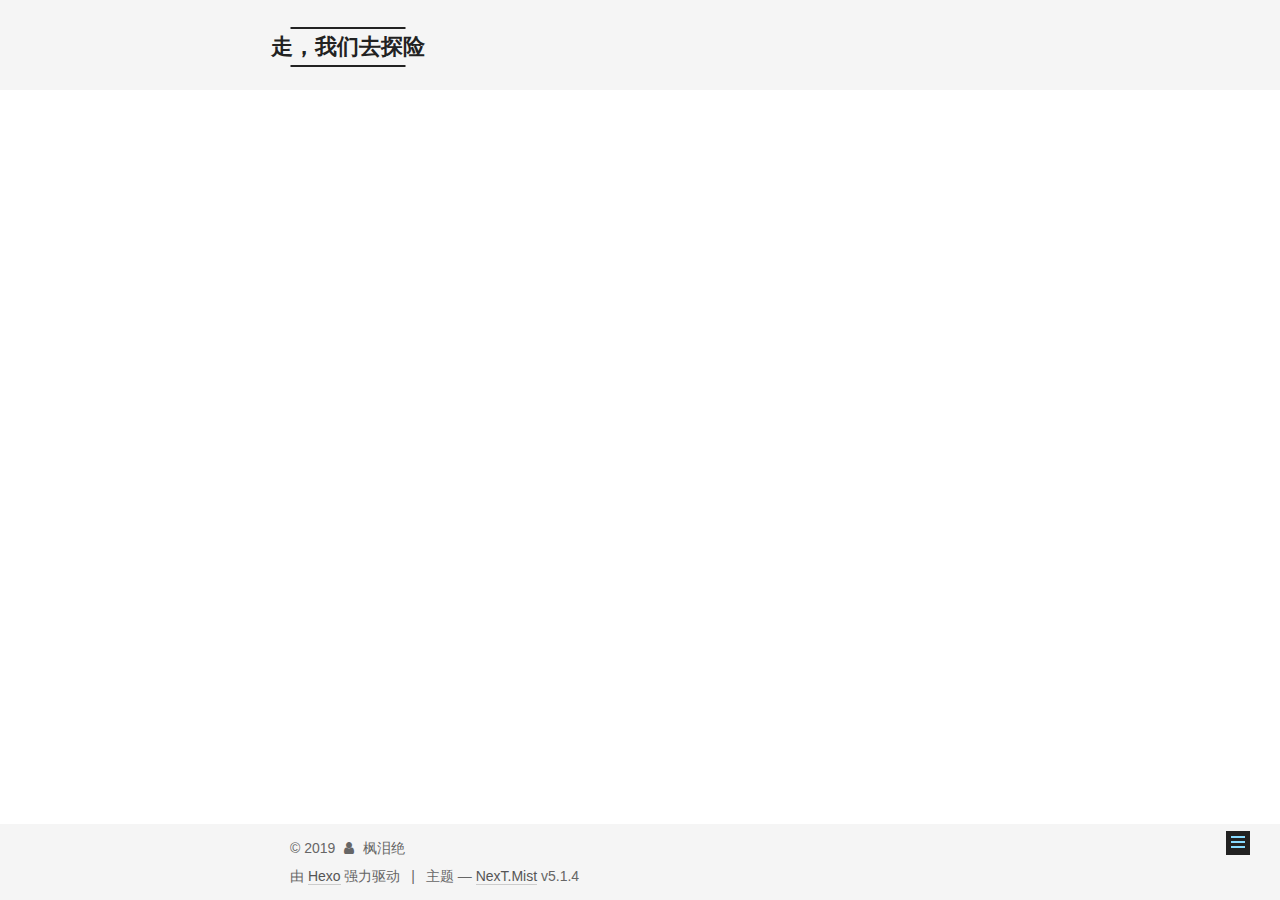
==== about/index.html @ 657154da "Site updated: 2019-05-28 10:00:34" ====
<!DOCTYPE html>



  


<html class="theme-next mist use-motion" lang="zh-Hans">
<head><meta name="generator" content="Hexo 3.8.0">
  <meta charset="UTF-8">
<meta http-equiv="X-UA-Compatible" content="IE=edge">
<meta name="viewport" content="width=device-width, initial-scale=1, maximum-scale=1">
<meta name="theme-color" content="#222">









<meta http-equiv="Cache-Control" content="no-transform">
<meta http-equiv="Cache-Control" content="no-siteapp">
















  
  
  <link href="/lib/fancybox/source/jquery.fancybox.css?v=2.1.5" rel="stylesheet" type="text/css">







<link href="/lib/font-awesome/css/font-awesome.min.css?v=4.6.2" rel="stylesheet" type="text/css">

<link href="/css/main.css?v=5.1.4" rel="stylesheet" type="text/css">


  <link rel="apple-touch-icon" sizes="180x180" href="/images/apple-touch-icon-next.png?v=5.1.4">


  <link rel="icon" type="image/png" sizes="32x32" href="/images/favicon-32x32-next.png?v=5.1.4">


  <link rel="icon" type="image/png" sizes="16x16" href="/images/favicon-16x16-next.png?v=5.1.4">


  <link rel="mask-icon" href="/images/logo.svg?v=5.1.4" color="#222">





  <meta name="keywords" content="Hexo, NexT">










<meta property="og:type" content="website">
<meta property="og:title" content="about">
<meta property="og:url" content="http://www.yuanzishuai.cn/about/index.html">
<meta property="og:site_name" content="走，我们去探险">
<meta property="og:locale" content="zh-Hans">
<meta property="og:updated_time" content="2019-05-28T01:59:11.897Z">
<meta name="twitter:card" content="summary">
<meta name="twitter:title" content="about">



<script type="text/javascript" id="hexo.configurations">
  var NexT = window.NexT || {};
  var CONFIG = {
    root: '/',
    scheme: 'Mist',
    version: '5.1.4',
    sidebar: {"position":"left","display":"post","offset":12,"b2t":false,"scrollpercent":false,"onmobile":false},
    fancybox: true,
    tabs: true,
    motion: {"enable":true,"async":false,"transition":{"post_block":"fadeIn","post_header":"slideDownIn","post_body":"slideDownIn","coll_header":"slideLeftIn","sidebar":"slideUpIn"}},
    duoshuo: {
      userId: '0',
      author: '博主'
    },
    algolia: {
      applicationID: '',
      apiKey: '',
      indexName: '',
      hits: {"per_page":10},
      labels: {"input_placeholder":"Search for Posts","hits_empty":"We didn't find any results for the search: ${query}","hits_stats":"${hits} results found in ${time} ms"}
    }
  };
</script>



  <link rel="canonical" href="http://www.yuanzishuai.cn/about/">





  <title>about | 走，我们去探险</title>
  








</head>

<body itemscope itemtype="http://schema.org/WebPage" lang="zh-Hans">

  
  
    
  

  <div class="container sidebar-position-left page-post-detail">
    <div class="headband"></div>

    <header id="header" class="header" itemscope itemtype="http://schema.org/WPHeader">
      <div class="header-inner"><div class="site-brand-wrapper">
  <div class="site-meta ">
    

    <div class="custom-logo-site-title">
      <a href="/" class="brand" rel="start">
        <span class="logo-line-before"><i></i></span>
        <span class="site-title">走，我们去探险</span>
        <span class="logo-line-after"><i></i></span>
      </a>
    </div>
      
        <p class="site-subtitle">宁教我信徒枉然，不叫银光惹尘埃。</p>
      
  </div>

  <div class="site-nav-toggle">
    <button>
      <span class="btn-bar"></span>
      <span class="btn-bar"></span>
      <span class="btn-bar"></span>
    </button>
  </div>
</div>

<nav class="site-nav">
  

  
    <ul id="menu" class="menu">
      
        
        <li class="menu-item menu-item-home">
          <a href="/" rel="section">
            
              <i class="menu-item-icon fa fa-fw fa-home"></i> <br>
            
            首页
          </a>
        </li>
      
        
        <li class="menu-item menu-item-about">
          <a href="/about/" rel="section">
            
              <i class="menu-item-icon fa fa-fw fa-user"></i> <br>
            
            关于
          </a>
        </li>
      
        
        <li class="menu-item menu-item-tags">
          <a href="/tags/" rel="section">
            
              <i class="menu-item-icon fa fa-fw fa-tags"></i> <br>
            
            标签
          </a>
        </li>
      
        
        <li class="menu-item menu-item-categories">
          <a href="/categories/" rel="section">
            
              <i class="menu-item-icon fa fa-fw fa-th"></i> <br>
            
            分类
          </a>
        </li>
      
        
        <li class="menu-item menu-item-archives">
          <a href="/archives/" rel="section">
            
              <i class="menu-item-icon fa fa-fw fa-archive"></i> <br>
            
            归档
          </a>
        </li>
      

      
    </ul>
  

  
</nav>



 </div>
    </header>

    <main id="main" class="main">
      <div class="main-inner">
        <div class="content-wrap">
          <div id="content" class="content">
            

  <div id="posts" class="posts-expand">
    
    
    
    <div class="post-block page">
      <header class="post-header">

	<h1 class="post-title" itemprop="name headline">about</h1>



</header>

      
      
      
      <div class="post-body">
        
        
          
        
      </div>
      
      
      
    </div>
    
    
    
  </div>


          </div>
          


          

  



        </div>
        
          
  
  <div class="sidebar-toggle">
    <div class="sidebar-toggle-line-wrap">
      <span class="sidebar-toggle-line sidebar-toggle-line-first"></span>
      <span class="sidebar-toggle-line sidebar-toggle-line-middle"></span>
      <span class="sidebar-toggle-line sidebar-toggle-line-last"></span>
    </div>
  </div>

  <aside id="sidebar" class="sidebar">
    
    <div class="sidebar-inner">

      

      

      <section class="site-overview-wrap sidebar-panel sidebar-panel-active">
        <div class="site-overview">
          <div class="site-author motion-element" itemprop="author" itemscope itemtype="http://schema.org/Person">
            
              <img class="site-author-image" itemprop="image" src="/images/avatar.gif" alt="枫泪绝">
            
              <p class="site-author-name" itemprop="name">枫泪绝</p>
              <p class="site-description motion-element" itemprop="description"></p>
          </div>

          <nav class="site-state motion-element">

            
              <div class="site-state-item site-state-posts">
              
                <a href="/archives/">
              
                  <span class="site-state-item-count">1</span>
                  <span class="site-state-item-name">日志</span>
                </a>
              </div>
            

            

            

          </nav>

          

          

          
          

          
          

          

        </div>
      </section>

      

      

    </div>
  </aside>


        
      </div>
    </main>

    <footer id="footer" class="footer">
      <div class="footer-inner">
        <div class="copyright">&copy; <span itemprop="copyrightYear">2019</span>
  <span class="with-love">
    <i class="fa fa-user"></i>
  </span>
  <span class="author" itemprop="copyrightHolder">枫泪绝</span>

  
</div>


  <div class="powered-by">由 <a class="theme-link" target="_blank" href="https://hexo.io">Hexo</a> 强力驱动</div>



  <span class="post-meta-divider">|</span>



  <div class="theme-info">主题 &mdash; <a class="theme-link" target="_blank" href="https://github.com/iissnan/hexo-theme-next">NexT.Mist</a> v5.1.4</div>




        







        
      </div>
    </footer>

    
      <div class="back-to-top">
        <i class="fa fa-arrow-up"></i>
        
      </div>
    

    

  </div>

  

<script type="text/javascript">
  if (Object.prototype.toString.call(window.Promise) !== '[object Function]') {
    window.Promise = null;
  }
</script>









  












  
  
    <script type="text/javascript" src="/lib/jquery/index.js?v=2.1.3"></script>
  

  
  
    <script type="text/javascript" src="/lib/fastclick/lib/fastclick.min.js?v=1.0.6"></script>
  

  
  
    <script type="text/javascript" src="/lib/jquery_lazyload/jquery.lazyload.js?v=1.9.7"></script>
  

  
  
    <script type="text/javascript" src="/lib/velocity/velocity.min.js?v=1.2.1"></script>
  

  
  
    <script type="text/javascript" src="/lib/velocity/velocity.ui.min.js?v=1.2.1"></script>
  

  
  
    <script type="text/javascript" src="/lib/fancybox/source/jquery.fancybox.pack.js?v=2.1.5"></script>
  


  


  <script type="text/javascript" src="/js/src/utils.js?v=5.1.4"></script>

  <script type="text/javascript" src="/js/src/motion.js?v=5.1.4"></script>



  
  

  
  <script type="text/javascript" src="/js/src/scrollspy.js?v=5.1.4"></script>
<script type="text/javascript" src="/js/src/post-details.js?v=5.1.4"></script>



  


  <script type="text/javascript" src="/js/src/bootstrap.js?v=5.1.4"></script>



  


  




	





  





  












  





  

  

  

  
  

  

  

  

</body>
</html>
---- css/main.css ----
/* normalize.css v3.0.2 | MIT License | git.io/normalize */
html {
  font-family: sans-serif; /* 1 */
  -ms-text-size-adjust: 100%; /* 2 */
  -webkit-text-size-adjust: 100%; /* 2 */
}
body {
  margin: 0;
}
article,
aside,
details,
figcaption,
figure,
footer,
header,
hgroup,
main,
menu,
nav,
section,
summary {
  display: block;
}
audio,
canvas,
progress,
video {
  display: inline-block; /* 1 */
  vertical-align: baseline; /* 2 */
}
audio:not([controls]) {
  display: none;
  height: 0;
}
[hidden],
template {
  display: none;
}
a {
  background-color: transparent;
}
a:active,
a:hover {
  outline: 0;
}
abbr[title] {
  border-bottom: 1px dotted;
}
b,
strong {
  font-weight: bold;
}
dfn {
  font-style: italic;
}
h1 {
  font-size: 2em;
  margin: 0.67em 0;
}
mark {
  background: #ff0;
  color: #000;
}
small {
  font-size: 80%;
}
sub,
sup {
  font-size: 75%;
  line-height: 0;
  position: relative;
  vertical-align: baseline;
}
sup {
  top: -0.5em;
}
sub {
  bottom: -0.25em;
}
img {
  border: 0;
}
svg:not(:root) {
  overflow: hidden;
}
figure {
  margin: 1em 40px;
}
hr {
  -moz-box-sizing: content-box;
  box-sizing: content-box;
  height: 0;
}
pre {
  overflow: auto;
}
code,
kbd,
pre,
samp {
  font-family: monospace, monospace;
  font-size: 1em;
}
button,
input,
optgroup,
select,
textarea {
  color: inherit; /* 1 */
  font: inherit; /* 2 */
  margin: 0; /* 3 */
}
button {
  overflow: visible;
}
button,
select {
  text-transform: none;
}
button,
html input[type="button"],
input[type="reset"],
input[type="submit"] {
  -webkit-appearance: button; /* 2 */
  cursor: pointer; /* 3 */
}
button[disabled],
html input[disabled] {
  cursor: default;
}
button::-moz-focus-inner,
input::-moz-focus-inner {
  border: 0;
  padding: 0;
}
input {
  line-height: normal;
}
input[type="checkbox"],
input[type="radio"] {
  box-sizing: border-box; /* 1 */
  padding: 0; /* 2 */
}
input[type="number"]::-webkit-inner-spin-button,
input[type="number"]::-webkit-outer-spin-button {
  height: auto;
}
input[type="search"] {
  -webkit-appearance: textfield; /* 1 */
  -moz-box-sizing: content-box;
  -webkit-box-sizing: content-box; /* 2 */
  box-sizing: content-box;
}
input[type="search"]::-webkit-search-cancel-button,
input[type="search"]::-webkit-search-decoration {
  -webkit-appearance: none;
}
fieldset {
  border: 1px solid #c0c0c0;
  margin: 0 2px;
  padding: 0.35em 0.625em 0.75em;
}
legend {
  border: 0; /* 1 */
  padding: 0; /* 2 */
}
textarea {
  overflow: auto;
}
optgroup {
  font-weight: bold;
}
table {
  border-collapse: collapse;
  border-spacing: 0;
}
td,
th {
  padding: 0;
}
::selection {
  background: #262a30;
  color: #fff;
}
body {
  position: relative;
  font-family: 'Lato', "PingFang SC", "Microsoft YaHei", sans-serif;
  font-size: 14px;
  line-height: 2;
  color: #555;
  background: #fff;
}
@media (max-width: 767px) {
  body {
    padding-right: 0 !important;
  }
}
@media (min-width: 768px) and (max-width: 991px) {
  body {
    padding-right: 0 !important;
  }
}
@media (min-width: 1600px) {
  body {
    font-size: 16px;
  }
}
h1,
h2,
h3,
h4,
h5,
h6 {
  margin: 0;
  padding: 0;
  font-weight: bold;
  line-height: 1.5;
  font-family: 'Lato', "PingFang SC", "Microsoft YaHei", sans-serif;
}
h2,
h3,
h4,
h5,
h6 {
  margin: 20px 0 15px;
}
h1 {
  font-size: 24px;
}
@media (max-width: 767px) {
  h1 {
    font-size: 20px;
  }
}
h2 {
  font-size: 22px;
}
@media (max-width: 767px) {
  h2 {
    font-size: 18px;
  }
}
h3 {
  font-size: 20px;
}
@media (max-width: 767px) {
  h3 {
    font-size: 16px;
  }
}
h4 {
  font-size: 18px;
}
@media (max-width: 767px) {
  h4 {
    font-size: 14px;
  }
}
h5 {
  font-size: 16px;
}
@media (max-width: 767px) {
  h5 {
    font-size: 12px;
  }
}
h6 {
  font-size: 14px;
}
@media (max-width: 767px) {
  h6 {
    font-size: 10px;
  }
}
p {
  margin: 0 0 20px 0;
}
a {
  color: #555;
  text-decoration: none;
  outline: none;
  border-bottom: 1px solid #999;
  word-wrap: break-word;
}
a:hover {
  color: #222;
  border-bottom-color: #222;
}
blockquote {
  margin: 0;
  padding: 0;
}
img {
  display: block;
  margin: auto;
  max-width: 100%;
  height: auto;
}
hr {
  margin: 40px 0;
  height: 3px;
  border: none;
  background-color: #ddd;
  background-image: repeating-linear-gradient(-45deg, #fff, #fff 4px, transparent 4px, transparent 8px);
}
blockquote {
  padding: 0 15px;
  color: #666;
  border-left: 4px solid #ddd;
}
blockquote cite::before {
  content: "-";
  padding: 0 5px;
}
dt {
  font-weight: 700;
}
dd {
  margin: 0;
  padding: 0;
}
kbd {
  border: 1px solid #ccc;
  border-radius: 0.2em;
  box-shadow: 0.1em 0.1em 0.2em rgba(0,0,0,0.1);
  background-color: #f9f9f9;
  font-family: inherit;
  background-image: -webkit-linear-gradient(top, #eee, #fff, #eee);
  padding: 0.1em 0.3em;
  white-space: nowrap;
}
.text-left {
  text-align: left;
}
.text-center {
  text-align: center;
}
.text-right {
  text-align: right;
}
.text-justify {
  text-align: justify;
}
.text-nowrap {
  white-space: nowrap;
}
.text-lowercase {
  text-transform: lowercase;
}
.text-uppercase {
  text-transform: uppercase;
}
.text-capitalize {
  text-transform: capitalize;
}
.center-block {
  display: block;
  margin-left: auto;
  margin-right: auto;
}
.clearfix:before,
.clearfix:after {
  content: " ";
  display: table;
}
.clearfix:after {
  clear: both;
}
.pullquote {
  width: 45%;
}
.pullquote.left {
  float: left;
  margin-left: 5px;
  margin-right: 10px;
}
.pullquote.right {
  float: right;
  margin-left: 10px;
  margin-right: 5px;
}
.affix.affix.affix {
  position: fixed;
}
.translation {
  margin-top: -20px;
  font-size: 14px;
  color: #999;
}
.scrollbar-measure {
  width: 100px;
  height: 100px;
  overflow: scroll;
  position: absolute;
  top: -9999px;
}
.use-motion .motion-element {
  opacity: 0;
}
table {
  margin: 20px 0;
  width: 100%;
  border-collapse: collapse;
  border-spacing: 0;
  border: 1px solid #ddd;
  font-size: 14px;
  table-layout: fixed;
  word-wrap: break-all;
}
table>tbody>tr:nth-of-type(odd) {
  background-color: #f9f9f9;
}
table>tbody>tr:hover {
  background-color: #f5f5f5;
}
caption,
th,
td {
  padding: 8px;
  text-align: left;
  vertical-align: middle;
  font-weight: normal;
}
th,
td {
  border-bottom: 3px solid #ddd;
  border-right: 1px solid #eee;
}
th {
  padding-bottom: 10px;
  font-weight: 700;
}
td {
  border-bottom-width: 1px;
}
html,
body {
  height: 100%;
}
.container {
  position: relative;
  min-height: 100%;
}
.header-inner {
  margin: 0 auto;
  padding: 100px 0 70px;
  width: 700px;
}
@media (min-width: 1600px) {
  .container .header-inner {
    width: 900px;
  }
}
.main {
  padding-bottom: 150px;
}
.main-inner {
  margin: 0 auto;
  width: 700px;
}
@media (min-width: 1600px) {
  .container .main-inner {
    width: 900px;
  }
}
.footer {
  position: absolute;
  left: 0;
  bottom: 0;
  width: 100%;
  min-height: 50px;
}
.footer-inner {
  box-sizing: border-box;
  margin: 20px auto;
  width: 700px;
}
@media (min-width: 1600px) {
  .container .footer-inner {
    width: 900px;
  }
}
pre,
.highlight {
  overflow: auto;
  margin: 20px 0;
  padding: 0;
  font-size: 13px;
  color: #4d4d4c;
  background: #f7f7f7;
  line-height: 1.6;
}
pre,
code {
  font-family: consolas, Menlo, "PingFang SC", "Microsoft YaHei", monospace;
}
code {
  padding: 2px 4px;
  word-wrap: break-word;
  color: #555;
  background: #eee;
  border-radius: 3px;
  font-size: 13px;
}
pre {
  padding: 10px;
}
pre code {
  padding: 0;
  color: #4d4d4c;
  background: none;
  text-shadow: none;
}
.highlight {
  border-radius: 1px;
}
.highlight pre {
  border: none;
  margin: 0;
  padding: 10px 0;
}
.highlight table {
  margin: 0;
  width: auto;
  border: none;
}
.highlight td {
  border: none;
  padding: 0;
}
.highlight figcaption {
  font-size: 1em;
  color: #4d4d4c;
  line-height: 1em;
  margin-bottom: 1em;
}
.highlight figcaption:before,
.highlight figcaption:after {
  content: " ";
  display: table;
}
.highlight figcaption:after {
  clear: both;
}
.highlight figcaption a {
  float: right;
  color: #4d4d4c;
}
.highlight figcaption a:hover {
  border-bottom-color: #4d4d4c;
}
.highlight .gutter pre {
  padding-left: 10px;
  padding-right: 10px;
  color: #869194;
  text-align: right;
  background-color: #eff2f3;
}
.highlight .code pre {
  width: 100%;
  padding-left: 10px;
  padding-right: 10px;
  background-color: #f7f7f7;
}
.highlight .line {
  height: 20px;
}
.gutter {
  -webkit-user-select: none;
  -moz-user-select: none;
  -ms-user-select: none;
  user-select: none;
}
.gist table {
  width: auto;
}
.gist table td {
  border: none;
}
pre .deletion {
  background: #fdd;
}
pre .addition {
  background: #dfd;
}
pre .meta {
  color: #8959a8;
}
pre .comment {
  color: #8e908c;
}
pre .variable,
pre .attribute,
pre .tag,
pre .regexp,
pre .ruby .constant,
pre .xml .tag .title,
pre .xml .pi,
pre .xml .doctype,
pre .html .doctype,
pre .css .id,
pre .css .class,
pre .css .pseudo {
  color: #c82829;
}
pre .number,
pre .preprocessor,
pre .built_in,
pre .literal,
pre .params,
pre .constant,
pre .command {
  color: #f5871f;
}
pre .ruby .class .title,
pre .css .rules .attribute,
pre .string,
pre .value,
pre .inheritance,
pre .header,
pre .ruby .symbol,
pre .xml .cdata,
pre .special,
pre .number,
pre .formula {
  color: #718c00;
}
pre .title,
pre .css .hexcolor {
  color: #3e999f;
}
pre .function,
pre .python .decorator,
pre .python .title,
pre .ruby .function .title,
pre .ruby .title .keyword,
pre .perl .sub,
pre .javascript .title,
pre .coffeescript .title {
  color: #4271ae;
}
pre .keyword,
pre .javascript .function {
  color: #8959a8;
}
.full-image.full-image.full-image.full-image {
  border: none;
  max-width: 100%;
  width: auto;
  margin: 20px auto 25px;
}
@media (min-width: 992px) {
  .full-image.full-image.full-image.full-image {
    max-width: none;
    width: 110%;
    margin: 25px -5%;
  }
}
.blockquote-center,
.page-home .post-type-quote blockquote,
.page-post-detail .post-type-quote blockquote {
  position: relative;
  margin: 40px 0;
  padding: 0;
  border-left: none;
  text-align: center;
}
.blockquote-center::before,
.page-home .post-type-quote blockquote::before,
.page-post-detail .post-type-quote blockquote::before,
.blockquote-center::after,
.page-home .post-type-quote blockquote::after,
.page-post-detail .post-type-quote blockquote::after {
  position: absolute;
  content: ' ';
  display: block;
  width: 100%;
  height: 24px;
  opacity: 0.2;
  background-repeat: no-repeat;
  background-position: 0 -6px;
  background-size: 22px 22px;
}
.blockquote-center::before,
.page-home .post-type-quote blockquote::before,
.page-post-detail .post-type-quote blockquote::before {
  top: -20px;
  background-image: url("../images/quote-l.svg");
  border-top: 1px solid #ccc;
}
.blockquote-center::after,
.page-home .post-type-quote blockquote::after,
.page-post-detail .post-type-quote blockquote::after {
  bottom: -20px;
  background-image: url("../images/quote-r.svg");
  border-bottom: 1px solid #ccc;
  background-position: 100% 8px;
}
.blockquote-center p,
.page-home .post-type-quote blockquote p,
.page-post-detail .post-type-quote blockquote p,
.blockquote-center div,
.page-home .post-type-quote blockquote div,
.page-post-detail .post-type-quote blockquote div {
  text-align: center;
}
.post .post-body .group-picture img {
  box-sizing: border-box;
  padding: 0 3px;
  border: none;
}
.post .group-picture-row {
  overflow: hidden;
  margin-top: 6px;
}
.post .group-picture-row:first-child {
  margin-top: 0;
}
.post .group-picture-column {
  float: left;
}
.page-post-detail .post-body .group-picture-column {
  float: none;
  margin-top: 10px;
  width: auto !important;
}
.page-post-detail .post-body .group-picture-column img {
  margin: 0 auto;
}
.page-archive .group-picture-container {
  overflow: hidden;
}
.page-archive .group-picture-row {
  float: left;
}
.page-archive .group-picture-row:first-child {
  margin-top: 6px;
}
.page-archive .group-picture-column {
  max-width: 150px;
  max-height: 150px;
}
.post-body .note {
  position: relative;
  padding: 15px;
  margin-bottom: 20px;
  border: 1px solid #eee;
  border-left-width: 5px;
  border-radius: 3px;
}
.post-body .note h2,
.post-body .note h3,
.post-body .note h4,
.post-body .note h5,
.post-body .note h6 {
  margin-top: 0;
  margin-bottom: 0;
  border-bottom: initial;
  padding-top: 0 !important;
}
.post-body .note p:first-child,
.post-body .note ul:first-child,
.post-body .note ol:first-child,
.post-body .note table:first-child,
.post-body .note pre:first-child,
.post-body .note blockquote:first-child {
  margin-top: 0;
}
.post-body .note p:last-child,
.post-body .note ul:last-child,
.post-body .note ol:last-child,
.post-body .note table:last-child,
.post-body .note pre:last-child,
.post-body .note blockquote:last-child {
  margin-bottom: 0;
}
.post-body .note.default {
  border-left-color: #777;
}
.post-body .note.default h2,
.post-body .note.default h3,
.post-body .note.default h4,
.post-body .note.default h5,
.post-body .note.default h6 {
  color: #777;
}
.post-body .note.primary {
  border-left-color: #6f42c1;
}
.post-body .note.primary h2,
.post-body .note.primary h3,
.post-body .note.primary h4,
.post-body .note.primary h5,
.post-body .note.primary h6 {
  color: #6f42c1;
}
.post-body .note.info {
  border-left-color: #428bca;
}
.post-body .note.info h2,
.post-body .note.info h3,
.post-body .note.info h4,
.post-body .note.info h5,
.post-body .note.info h6 {
  color: #428bca;
}
.post-body .note.success {
  border-left-color: #5cb85c;
}
.post-body .note.success h2,
.post-body .note.success h3,
.post-body .note.success h4,
.post-body .note.success h5,
.post-body .note.success h6 {
  color: #5cb85c;
}
.post-body .note.warning {
  border-left-color: #f0ad4e;
}
.post-body .note.warning h2,
.post-body .note.warning h3,
.post-body .note.warning h4,
.post-body .note.warning h5,
.post-body .note.warning h6 {
  color: #f0ad4e;
}
.post-body .note.danger {
  border-left-color: #d9534f;
}
.post-body .note.danger h2,
.post-body .note.danger h3,
.post-body .note.danger h4,
.post-body .note.danger h5,
.post-body .note.danger h6 {
  color: #d9534f;
}
.post-body .label {
  display: inline;
  padding: 0 2px;
  white-space: nowrap;
}
.post-body .label.default {
  background-color: #f0f0f0;
}
.post-body .label.primary {
  background-color: #efe6f7;
}
.post-body .label.info {
  background-color: #e5f2f8;
}
.post-body .label.success {
  background-color: #e7f4e9;
}
.post-body .label.warning {
  background-color: #fcf6e1;
}
.post-body .label.danger {
  background-color: #fae8eb;
}
.post-body .tabs {
  position: relative;
  display: block;
  margin-bottom: 20px;
  padding-top: 10px;
}
.post-body .tabs ul.nav-tabs {
  margin: 0;
  padding: 0;
  display: flex;
  margin-bottom: -1px;
}
@media (max-width: 413px) {
  .post-body .tabs ul.nav-tabs {
    display: block;
    margin-bottom: 5px;
  }
}
.post-body .tabs ul.nav-tabs li.tab {
  list-style-type: none !important;
  margin: 0 0.25em 0 0;
  border-top: 3px solid transparent;
  border-left: 1px solid transparent;
  border-right: 1px solid transparent;
}
@media (max-width: 413px) {
  .post-body .tabs ul.nav-tabs li.tab {
    margin: initial;
    border-top: 1px solid transparent;
    border-left: 3px solid transparent;
    border-right: 1px solid transparent;
    border-bottom: 1px solid transparent;
  }
}
.post-body .tabs ul.nav-tabs li.tab a {
  outline: 0;
  border-bottom: initial;
  display: block;
  line-height: 1.8em;
  padding: 0.25em 0.75em;
  transition-duration: 0.2s;
  transition-timing-function: ease-out;
  transition-delay: 0s;
}
.post-body .tabs ul.nav-tabs li.tab a i {
  width: 1.285714285714286em;
}
.post-body .tabs ul.nav-tabs li.tab.active {
  border-top: 3px solid #fc6423;
  border-left: 1px solid #ddd;
  border-right: 1px solid #ddd;
  background-color: #fff;
}
@media (max-width: 413px) {
  .post-body .tabs ul.nav-tabs li.tab.active {
    border-top: 1px solid #ddd;
    border-left: 3px solid #fc6423;
    border-right: 1px solid #ddd;
    border-bottom: 1px solid #ddd;
  }
}
.post-body .tabs ul.nav-tabs li.tab.active a {
  cursor: default;
  color: #555;
}
.post-body .tabs .tab-content {
  background-color: #fff;
}
.post-body .tabs .tab-content .tab-pane {
  border: 1px solid #ddd;
  padding: 20px 20px 0 20px;
}
.post-body .tabs .tab-content .tab-pane:not(.active) {
  display: none !important;
}
.post-body .tabs .tab-content .tab-pane.active {
  display: block !important;
}
.btn {
  display: inline-block;
  padding: 0 20px;
  font-size: 14px;
  color: #555;
  background: transparent;
  border: 2px solid #222;
  text-decoration: none;
  border-radius: 0;
  transition-property: background-color;
  transition-duration: 0.2s;
  transition-timing-function: ease-in-out;
  transition-delay: 0s;
  line-height: 2;
}
.btn:hover {
  border-color: #222;
  color: #222;
  background: #fff;
}
.btn +.btn {
  margin: 0 0 8px 8px;
}
.btn .fa-fw {
  width: 1.285714285714286em;
  text-align: left;
}
.btn-bar {
  display: block;
  width: 22px;
  height: 2px;
  background: #555;
  border-radius: 1px;
}
.btn-bar+.btn-bar {
  margin-top: 4px;
}
.pagination {
  margin: 120px 0 40px;
  text-align: center;
  border-top: 1px solid #eee;
}
.page-number-basic,
.pagination .prev,
.pagination .next,
.pagination .page-number,
.pagination .space {
  display: inline-block;
  position: relative;
  top: -1px;
  margin: 0 10px;
  padding: 0 11px;
}
@media (max-width: 767px) {
  .page-number-basic,
  .pagination .prev,
  .pagination .next,
  .pagination .page-number,
  .pagination .space {
    margin: 0 5px;
  }
}
.pagination .prev,
.pagination .next,
.pagination .page-number {
  border-bottom: 0;
  border-top: 1px solid #eee;
  transition-property: border-color;
  transition-duration: 0.2s;
  transition-timing-function: ease-in-out;
  transition-delay: 0s;
}
.pagination .prev:hover,
.pagination .next:hover,
.pagination .page-number:hover {
  border-top-color: #222;
}
.pagination .space {
  padding: 0;
  margin: 0;
}
.pagination .prev {
  margin-left: 0;
}
.pagination .next {
  margin-right: 0;
}
.pagination .page-number.current {
  color: #fff;
  background: #ccc;
  border-top-color: #ccc;
}
@media (max-width: 767px) {
  .pagination {
    border-top: none;
  }
  .pagination .prev,
  .pagination .next,
  .pagination .page-number {
    margin-bottom: 10px;
    border-top: 0;
    border-bottom: 1px solid #eee;
    padding: 0 10px;
  }
  .pagination .prev:hover,
  .pagination .next:hover,
  .pagination .page-number:hover {
    border-bottom-color: #222;
  }
}
.comments {
  margin: 60px 20px 0;
}
.tag-cloud {
  text-align: center;
}
.tag-cloud a {
  display: inline-block;
  margin: 10px;
}
.back-to-top {
  box-sizing: border-box;
  position: fixed;
  bottom: -100px;
  right: 30px;
  z-index: 1050;
  padding: 0 6px;
  width: 24px;
  background: #222;
  font-size: 12px;
  opacity: 1;
  color: #fff;
  cursor: pointer;
  text-align: center;
  -webkit-transform: translateZ(0);
  transition-property: bottom;
  transition-duration: 0.2s;
  transition-timing-function: ease-in-out;
  transition-delay: 0s;
}
@media (min-width: 768px) and (max-width: 991px) {
  .back-to-top {
    display: none !important;
  }
}
@media (max-width: 767px) {
  .back-to-top {
    display: none !important;
  }
}
.back-to-top.back-to-top-on {
  bottom: 19px;
}
.header {
  background: transparent;
}
.header-inner {
  position: relative;
}
.headband {
  height: 3px;
  background: #222;
}
.site-meta {
  margin: 0;
  text-align: left;
}
@media (max-width: 767px) {
  .site-meta {
    text-align: center;
  }
}
.brand {
  position: relative;
  display: inline-block;
  padding: 0 40px;
  color: #222;
  background: #222;
  border-bottom: none;
}
.brand:hover {
  color: #222;
}
.logo {
  display: inline-block;
  margin-right: 5px;
  line-height: 36px;
  vertical-align: top;
}
.site-title {
  display: inline-block;
  vertical-align: top;
  line-height: 36px;
  font-size: 20px;
  font-weight: normal;
  font-family: 'Lato', "PingFang SC", "Microsoft YaHei", sans-serif;
}
.site-subtitle {
  margin-top: 10px;
  font-size: 13px;
  color: #999;
}
.use-motion .brand {
  opacity: 0;
}
.use-motion .logo,
.use-motion .site-title,
.use-motion .site-subtitle {
  opacity: 0;
  position: relative;
  top: -10px;
}
.site-nav-toggle {
  display: none;
  position: absolute;
  top: 10px;
  left: 10px;
}
@media (max-width: 767px) {
  .site-nav-toggle {
    display: block;
  }
}
.site-nav-toggle button {
  margin-top: 2px;
  padding: 9px 10px;
  background: transparent;
  border: none;
}
@media (max-width: 767px) {
  .site-nav {
    display: none;
    margin: 0 -10px;
    padding: 0 10px;
    clear: both;
    border-top: 1px solid #ddd;
  }
}
@media (min-width: 768px) and (max-width: 991px) {
  .site-nav {
    display: block !important;
  }
}
@media (min-width: 992px) {
  .site-nav {
    display: block !important;
  }
}
.menu {
  margin-top: 20px;
  padding-left: 0;
  text-align: center;
}
.menu .menu-item {
  display: inline-block;
  margin: 0 10px;
  list-style: none;
}
@media screen and (max-width: 767px) {
  .menu .menu-item {
    margin-top: 10px;
  }
}
.menu .menu-item a {
  display: block;
  font-size: 13px;
  line-height: inherit;
  border-bottom: 1px solid transparent;
  transition-property: border-color;
  transition-duration: 0.2s;
  transition-timing-function: ease-in-out;
  transition-delay: 0s;
}
.menu .menu-item a:hover {
  border-bottom-color: #222;
}
.menu .menu-item .fa {
  margin-right: 5px;
}
.use-motion .menu-item {
  opacity: 0;
}
.post-body {
  font-family: 'Lato', "PingFang SC", "Microsoft YaHei", sans-serif;
}
@media (max-width: 767px) {
  .post-body {
    word-break: break-word;
  }
}
.post-body .fancybox img {
  display: block !important;
  margin: 0 auto;
  cursor: pointer;
  cursor: zoom-in;
  cursor: -webkit-zoom-in;
}
.post-body .image-caption,
.post-body .figure .caption {
  margin: -20px auto 15px;
  text-align: center;
  font-size: 14px;
  color: #999;
  font-weight: bold;
  line-height: 1;
}
.post-sticky-flag {
  display: inline-block;
  font-size: 16px;
  -ms-transform: rotate(30deg);
  -webkit-transform: rotate(30deg);
  -moz-transform: rotate(30deg);
  -ms-transform: rotate(30deg);
  -o-transform: rotate(30deg);
  transform: rotate(30deg);
}
.use-motion .post-block,
.use-motion .pagination,
.use-motion .comments {
  opacity: 0;
}
.use-motion .post-header {
  opacity: 0;
}
.use-motion .post-body {
  opacity: 0;
}
.use-motion .collection-title {
  opacity: 0;
}
.posts-expand {
  padding-top: 40px;
}
@media (max-width: 767px) {
  .posts-expand {
    margin: 0 20px;
  }
  .post-body pre .gutter pre {
    padding-right: 10px;
  }
  .post-body .highlight {
    margin-left: 0px;
    margin-right: 0px;
    padding: 0;
  }
  .post-body .highlight .gutter pre {
    padding-right: 10px;
  }
}
@media (min-width: 992px) {
  .posts-expand .post-body {
    text-align: justify;
  }
}
.posts-expand .post-body h2,
.posts-expand .post-body h3,
.posts-expand .post-body h4,
.posts-expand .post-body h5,
.posts-expand .post-body h6 {
  padding-top: 10px;
}
.posts-expand .post-body h2 .header-anchor,
.posts-expand .post-body h3 .header-anchor,
.posts-expand .post-body h4 .header-anchor,
.posts-expand .post-body h5 .header-anchor,
.posts-expand .post-body h6 .header-anchor {
  float: right;
  margin-left: 10px;
  color: #ccc;
  border-bottom-style: none;
  visibility: hidden;
}
.posts-expand .post-body h2 .header-anchor:hover,
.posts-expand .post-body h3 .header-anchor:hover,
.posts-expand .post-body h4 .header-anchor:hover,
.posts-expand .post-body h5 .header-anchor:hover,
.posts-expand .post-body h6 .header-anchor:hover {
  color: inherit;
}
.posts-expand .post-body h2:hover .header-anchor,
.posts-expand .post-body h3:hover .header-anchor,
.posts-expand .post-body h4:hover .header-anchor,
.posts-expand .post-body h5:hover .header-anchor,
.posts-expand .post-body h6:hover .header-anchor {
  visibility: visible;
}
.posts-expand .post-body ul li {
  list-style: circle;
}
.posts-expand .post-body img {
  box-sizing: border-box;
  margin: auto;
  padding: 3px;
  border: 1px solid #ddd;
}
.posts-expand .post-body .fancybox img {
  margin: 0 auto 25px;
}
@media (max-width: 767px) {
  .posts-collapse {
    margin: 0 20px;
  }
  .posts-collapse .post-title,
  .posts-collapse .post-meta {
    display: block;
    width: auto;
    text-align: left;
  }
}
.posts-collapse {
  position: relative;
  z-index: 1010;
  margin-left: 0;
}
.posts-collapse::after {
  content: " ";
  position: absolute;
  top: 20px;
  left: 0;
  margin-left: -2px;
  width: 4px;
  height: 100%;
  background: #f5f5f5;
  z-index: -1;
}
@media (max-width: 767px) {
  .posts-collapse {
    margin: 0 20px;
  }
}
.posts-collapse .collection-title {
  position: relative;
  margin: 60px 0;
}
.posts-collapse .collection-title h1,
.posts-collapse .collection-title h2 {
  margin-left: 20px;
}
.posts-collapse .collection-title small {
  color: #bbb;
  margin-left: 5px;
}
.posts-collapse .collection-title::before {
  content: " ";
  position: absolute;
  left: 0;
  top: 50%;
  margin-left: -4px;
  margin-top: -4px;
  width: 8px;
  height: 8px;
  background: #bbb;
  border-radius: 50%;
}
.posts-collapse .post {
  margin: 30px 0;
}
.posts-collapse .post-header {
  position: relative;
  transition-duration: 0.2s;
  transition-timing-function: ease-in-out;
  transition-delay: 0s;
  transition-property: border;
  border-bottom: 1px dashed #ccc;
}
.posts-collapse .post-header::before {
  content: " ";
  position: absolute;
  left: 0;
  top: 12px;
  width: 6px;
  height: 6px;
  margin-left: -4px;
  background: #bbb;
  border-radius: 50%;
  border: 1px solid #fff;
  transition-duration: 0.2s;
  transition-timing-function: ease-in-out;
  transition-delay: 0s;
  transition-property: background;
}
.posts-collapse .post-header:hover {
  border-bottom-color: #666;
}
.posts-collapse .post-header:hover::before {
  background: #222;
}
.posts-collapse .post-meta {
  position: absolute;
  font-size: 12px;
  left: 20px;
  top: 5px;
}
.posts-collapse .post-comments-count {
  display: none;
}
.posts-collapse .post-title {
  margin-left: 60px;
  font-size: 16px;
  font-weight: normal;
  line-height: inherit;
}
.posts-collapse .post-title::after {
  margin-left: 3px;
  opacity: 0.6;
}
.posts-collapse .post-title a {
  color: #666;
  border-bottom: none;
}
.page-home .post-type-quote .post-header,
.page-post-detail .post-type-quote .post-header,
.page-home .post-type-quote .post-tags,
.page-post-detail .post-type-quote .post-tags {
  display: none;
}
.posts-expand .post-title {
  text-align: center;
  word-break: break-word;
  font-weight: 400;
}
.posts-expand .post-title-link {
  display: inline-block;
  position: relative;
  color: #555;
  border-bottom: none;
  line-height: 1.2;
  vertical-align: top;
}
.posts-expand .post-title-link::before {
  content: "";
  position: absolute;
  width: 100%;
  height: 2px;
  bottom: 0;
  left: 0;
  background-color: #000;
  visibility: hidden;
  -webkit-transform: scaleX(0);
  -moz-transform: scaleX(0);
  -ms-transform: scaleX(0);
  -o-transform: scaleX(0);
  transform: scaleX(0);
  transition-duration: 0.2s;
  transition-timing-function: ease-in-out;
  transition-delay: 0s;
}
.posts-expand .post-title-link:hover::before {
  visibility: visible;
  -webkit-transform: scaleX(1);
  -moz-transform: scaleX(1);
  -ms-transform: scaleX(1);
  -o-transform: scaleX(1);
  transform: scaleX(1);
}
.posts-expand .post-title-link .fa {
  font-size: 16px;
}
.posts-expand .post-meta {
  margin: 3px 0 60px 0;
  color: #999;
  font-family: 'Lato', "PingFang SC", "Microsoft YaHei", sans-serif;
  font-size: 12px;
  text-align: center;
}
.posts-expand .post-meta .post-category-list {
  display: inline-block;
  margin: 0;
  padding: 3px;
}
.posts-expand .post-meta .post-category-list-link {
  color: #999;
}
.posts-expand .post-meta .post-description {
  font-size: 14px;
  margin-top: 2px;
}
.post-meta-divider {
  margin: 0 0.5em;
}
.post-meta-item-icon {
  margin-right: 3px;
}
@media (min-width: 768px) and (max-width: 991px) {
  .post-meta-item-icon {
    display: inline-block;
  }
}
@media (max-width: 767px) {
  .post-meta-item-icon {
    display: inline-block;
  }
}
@media (min-width: 768px) and (max-width: 991px) {
  .post-meta-item-text {
    display: none;
  }
}
@media (max-width: 767px) {
  .post-meta-item-text {
    display: none;
  }
}
@media (max-width: 767px) {
  .posts-expand .post-comments-count {
    display: none;
  }
}
.post-button {
  margin-top: 40px;
}
.posts-expand .post-tags {
  margin-top: 40px;
  text-align: center;
}
.posts-expand .post-tags a {
  display: inline-block;
  margin-right: 10px;
  font-size: 13px;
}
.post-nav {
  display: table;
  margin-top: 15px;
  width: 100%;
  border-top: 1px solid #eee;
}
.post-nav-divider {
  display: table-cell;
  width: 10%;
}
.post-nav-item {
  display: table-cell;
  padding: 10px 0 0 0;
  width: 45%;
  vertical-align: top;
}
.post-nav-item a {
  position: relative;
  display: block;
  line-height: 25px;
  font-size: 14px;
  color: #555;
  border-bottom: none;
}
.post-nav-item a:hover {
  color: #222;
  border-bottom: none;
}
.post-nav-item a:active {
  top: 2px;
}
.post-nav-item .fa {
  position: absolute;
  top: 8px;
  left: 0;
  font-size: 12px;
}
.post-nav-next a {
  padding-left: 15px;
}
.post-nav-prev {
  text-align: right;
}
.post-nav-prev a {
  padding-right: 15px;
}
.post-nav-prev .fa {
  right: 0;
  left: auto;
}
.posts-expand .post-eof {
  display: block;
  margin: 80px auto 60px;
  width: 8%;
  height: 1px;
  background: #ccc;
  text-align: center;
}
.post:last-child .post-eof.post-eof.post-eof {
  display: none;
}
.post-gallery {
  display: table;
  table-layout: fixed;
  width: 100%;
  border-collapse: separate;
}
.post-gallery-row {
  display: table-row;
}
.post-gallery .post-gallery-img {
  display: table-cell;
  text-align: center;
  vertical-align: middle;
  border: none;
}
.post-gallery .post-gallery-img img {
  max-width: 100%;
  max-height: 100%;
  border: none;
}
.fancybox-close,
.fancybox-close:hover {
  border: none;
}
.rtl.post-body p,
.rtl.post-body a,
.rtl.post-body h1,
.rtl.post-body h2,
.rtl.post-body h3,
.rtl.post-body h4,
.rtl.post-body h5,
.rtl.post-body h6,
.rtl.post-body li,
.rtl.post-body ul,
.rtl.post-body ol {
  direction: rtl;
  font-family: UKIJ Ekran;
}
.rtl.post-title {
  font-family: UKIJ Ekran;
}
.sidebar {
  position: fixed;
  right: 0;
  top: 0;
  bottom: 0;
  width: 0;
  z-index: 1040;
  box-shadow: inset 0 2px 6px #000;
  background: #222;
  -webkit-transform: translateZ(0);
}
.sidebar a {
  color: #999;
  border-bottom-color: #555;
}
.sidebar a:hover {
  color: #eee;
}
@media (min-width: 768px) and (max-width: 991px) {
  .sidebar {
    display: none !important;
  }
}
@media (max-width: 767px) {
  .sidebar {
    display: none !important;
  }
}
.sidebar-inner {
  position: relative;
  padding: 20px 10px;
  color: #999;
  text-align: center;
}
.site-overview-wrap {
  overflow: hidden;
}
.site-overview {
  overflow-y: auto;
  overflow-x: hidden;
}
.sidebar-toggle {
  position: fixed;
  right: 30px;
  bottom: 45px;
  width: 14px;
  height: 14px;
  padding: 5px;
  background: #222;
  line-height: 0;
  z-index: 1050;
  cursor: pointer;
  -webkit-transform: translateZ(0);
}
@media (min-width: 768px) and (max-width: 991px) {
  .sidebar-toggle {
    display: none !important;
  }
}
@media (max-width: 767px) {
  .sidebar-toggle {
    display: none !important;
  }
}
.sidebar-toggle-line {
  position: relative;
  display: inline-block;
  vertical-align: top;
  height: 2px;
  width: 100%;
  background: #fff;
  margin-top: 3px;
}
.sidebar-toggle-line:first-child {
  margin-top: 0;
}
.site-author-image {
  display: block;
  margin: 0 auto;
  padding: 2px;
  max-width: 96px;
  height: auto;
  border: 2px solid #333;
}
.site-author-name {
  margin: 5px 0 0;
  text-align: center;
  color: #f5f5f5;
  font-weight: normal;
}
.site-description {
  margin-top: 5px;
  text-align: center;
  font-size: 14px;
  color: #999;
}
.site-state {
  overflow: hidden;
  line-height: 1.4;
  white-space: nowrap;
  text-align: center;
}
.site-state-item {
  display: inline-block;
  padding: 0 15px;
  border-left: 1px solid #333;
}
.site-state-item:first-child {
  border-left: none;
}
.site-state-item a {
  border-bottom: none;
}
.site-state-item-count {
  display: block;
  text-align: center;
  color: inherit;
  font-weight: 600;
  font-size: 18px;
}
.site-state-item-name {
  font-size: 13px;
  color: inherit;
}
.feed-link {
  margin-top: 20px;
}
.feed-link a {
  display: inline-block;
  padding: 0 15px;
  color: #fc6423;
  border: 1px solid #fc6423;
  border-radius: 4px;
}
.feed-link a i {
  color: #fc6423;
  font-size: 14px;
}
.feed-link a:hover {
  color: #fff;
  background: #fc6423;
}
.feed-link a:hover i {
  color: #fff;
}
.links-of-author {
  margin-top: 20px;
}
.links-of-author a {
  display: inline-block;
  vertical-align: middle;
  margin-right: 10px;
  margin-bottom: 10px;
  border-bottom-color: #555;
  font-size: 13px;
}
.links-of-author a:before {
  display: inline-block;
  vertical-align: middle;
  margin-right: 3px;
  content: " ";
  width: 4px;
  height: 4px;
  border-radius: 50%;
  background: #e8ff4a;
}
.links-of-blogroll {
  font-size: 13px;
}
.links-of-blogroll-title {
  margin-top: 20px;
  font-size: 14px;
  font-weight: 600;
}
.links-of-blogroll-list {
  margin: 0;
  padding: 0;
  list-style: none;
}
.links-of-blogroll-item {
  padding: 2px 10px;
}
.links-of-blogroll-item a {
  max-width: 280px;
  box-sizing: border-box;
  display: inline-block;
  overflow: hidden;
  white-space: nowrap;
  text-overflow: ellipsis;
}
.sidebar-nav {
  margin: 0 0 20px;
  padding-left: 0;
}
.sidebar-nav li {
  display: inline-block;
  cursor: pointer;
  border-bottom: 1px solid transparent;
  font-size: 14px;
  color: #555;
}
.sidebar-nav li:hover {
  color: #f5f5f5;
}
.page-post-detail .sidebar-nav-toc {
  padding: 0 5px;
}
.page-post-detail .sidebar-nav-overview {
  margin-left: 10px;
}
.sidebar-nav .sidebar-nav-active {
  color: #87daff;
  border-bottom-color: #87daff;
}
.sidebar-nav .sidebar-nav-active:hover {
  color: #87daff;
}
.sidebar-panel {
  display: none;
}
.sidebar-panel-active {
  display: block;
}
.post-toc-empty {
  font-size: 14px;
  color: #666;
}
.post-toc-wrap {
  overflow: hidden;
}
.post-toc {
  overflow: auto;
}
.post-toc ol {
  margin: 0;
  padding: 0 2px 5px 10px;
  text-align: left;
  list-style: none;
  font-size: 14px;
}
.post-toc ol > ol {
  padding-left: 0;
}
.post-toc ol a {
  transition-duration: 0.2s;
  transition-timing-function: ease-in-out;
  transition-delay: 0s;
  transition-property: all;
  color: #999;
  border-bottom-color: #555;
}
.post-toc ol a:hover {
  color: #ccc;
  border-bottom-color: #ccc;
}
.post-toc .nav-item {
  overflow: hidden;
  text-overflow: ellipsis;
  text-align: justify;
  white-space: nowrap;
  line-height: 1.8;
}
.post-toc .nav .nav-child {
  display: none;
}
.post-toc .nav .active > .nav-child {
  display: block;
}
.post-toc .nav .active-current > .nav-child {
  display: block;
}
.post-toc .nav .active-current > .nav-child > .nav-item {
  display: block;
}
.post-toc .nav .active > a {
  color: #87daff;
  border-bottom-color: #87daff;
}
.post-toc .nav .active-current > a {
  color: #87daff;
}
.post-toc .nav .active-current > a:hover {
  color: #87daff;
}
.footer {
  font-size: 14px;
  color: #999;
}
.footer img {
  border: none;
}
.footer-inner {
  text-align: center;
}
.with-love {
  display: inline-block;
  margin: 0 5px;
}
.powered-by,
.theme-info {
  display: inline-block;
}
.cc-license {
  margin-top: 10px;
  text-align: center;
}
.cc-license .cc-opacity {
  opacity: 0.7;
  border-bottom: none;
}
.cc-license .cc-opacity:hover {
  opacity: 0.9;
}
.cc-license img {
  display: inline-block;
}
.theme-next #ds-thread #ds-reset {
  color: #555;
}
.theme-next #ds-thread #ds-reset .ds-replybox {
  margin-bottom: 30px;
}
.theme-next #ds-thread #ds-reset .ds-replybox .ds-avatar,
.theme-next #ds-reset .ds-avatar img {
  box-shadow: none;
}
.theme-next #ds-thread #ds-reset .ds-textarea-wrapper {
  border-color: #c7d4e1;
  background: none;
  border-top-right-radius: 3px;
  border-top-left-radius: 3px;
}
.theme-next #ds-thread #ds-reset .ds-textarea-wrapper textarea {
  height: 60px;
}
.theme-next #ds-reset .ds-rounded-top {
  border-radius: 0;
}
.theme-next #ds-thread #ds-reset .ds-post-toolbar {
  box-sizing: border-box;
  border: 1px solid #c7d4e1;
  background: #f6f8fa;
}
.theme-next #ds-thread #ds-reset .ds-post-options {
  height: 40px;
  border: none;
  background: none;
}
.theme-next #ds-thread #ds-reset .ds-toolbar-buttons {
  top: 11px;
}
.theme-next #ds-thread #ds-reset .ds-sync {
  top: 5px;
}
.theme-next #ds-thread #ds-reset .ds-post-button {
  top: 4px;
  right: 5px;
  width: 90px;
  height: 30px;
  border: 1px solid #c5ced7;
  border-radius: 3px;
  background-image: linear-gradient(#fbfbfc, #f5f7f9);
  color: #60676d;
}
.theme-next #ds-thread #ds-reset .ds-post-button:hover {
  background-position: 0 -30px;
  color: #60676d;
}
.theme-next #ds-thread #ds-reset .ds-comments-info {
  padding: 10px 0;
}
.theme-next #ds-thread #ds-reset .ds-sort {
  display: none;
}
.theme-next #ds-thread #ds-reset li.ds-tab a.ds-current {
  border: none;
  background: #f6f8fa;
  color: #60676d;
}
.theme-next #ds-thread #ds-reset li.ds-tab a.ds-current:hover {
  background-color: #e9f0f7;
  color: #60676d;
}
.theme-next #ds-thread #ds-reset li.ds-tab a {
  border-radius: 2px;
  padding: 5px;
}
.theme-next #ds-thread #ds-reset .ds-login-buttons p {
  color: #999;
  line-height: 36px;
}
.theme-next #ds-thread #ds-reset .ds-login-buttons .ds-service-list li {
  height: 28px;
}
.theme-next #ds-thread #ds-reset .ds-service-list a {
  background: none;
  padding: 5px;
  border: 1px solid;
  border-radius: 3px;
  text-align: center;
}
.theme-next #ds-thread #ds-reset .ds-service-list a:hover {
  color: #fff;
  background: #666;
}
.theme-next #ds-thread #ds-reset .ds-service-list .ds-weibo {
  color: #fc9b00;
  border-color: #fc9b00;
}
.theme-next #ds-thread #ds-reset .ds-service-list .ds-weibo:hover {
  background: #fc9b00;
}
.theme-next #ds-thread #ds-reset .ds-service-list .ds-qq {
  color: #60a3ec;
  border-color: #60a3ec;
}
.theme-next #ds-thread #ds-reset .ds-service-list .ds-qq:hover {
  background: #60a3ec;
}
.theme-next #ds-thread #ds-reset .ds-service-list .ds-renren {
  color: #2e7ac4;
  border-color: #2e7ac4;
}
.theme-next #ds-thread #ds-reset .ds-service-list .ds-renren:hover {
  background: #2e7ac4;
}
.theme-next #ds-thread #ds-reset .ds-service-list .ds-douban {
  color: #37994c;
  border-color: #37994c;
}
.theme-next #ds-thread #ds-reset .ds-service-list .ds-douban:hover {
  background: #37994c;
}
.theme-next #ds-thread #ds-reset .ds-service-list .ds-kaixin {
  color: #fef20d;
  border-color: #fef20d;
}
.theme-next #ds-thread #ds-reset .ds-service-list .ds-kaixin:hover {
  background: #fef20d;
}
.theme-next #ds-thread #ds-reset .ds-service-list .ds-netease {
  color: #f00;
  border-color: #f00;
}
.theme-next #ds-thread #ds-reset .ds-service-list .ds-netease:hover {
  background: #f00;
}
.theme-next #ds-thread #ds-reset .ds-service-list .ds-sohu {
  color: #ffcb05;
  border-color: #ffcb05;
}
.theme-next #ds-thread #ds-reset .ds-service-list .ds-sohu:hover {
  background: #ffcb05;
}
.theme-next #ds-thread #ds-reset .ds-service-list .ds-baidu {
  color: #2831e0;
  border-color: #2831e0;
}
.theme-next #ds-thread #ds-reset .ds-service-list .ds-baidu:hover {
  background: #2831e0;
}
.theme-next #ds-thread #ds-reset .ds-service-list .ds-google {
  color: #166bec;
  border-color: #166bec;
}
.theme-next #ds-thread #ds-reset .ds-service-list .ds-google:hover {
  background: #166bec;
}
.theme-next #ds-thread #ds-reset .ds-service-list .ds-weixin {
  color: #00ce0d;
  border-color: #00ce0d;
}
.theme-next #ds-thread #ds-reset .ds-service-list .ds-weixin:hover {
  background: #00ce0d;
}
.theme-next #ds-thread #ds-reset .ds-service-list .ds-more-services {
  border: none;
}
.theme-next #ds-thread #ds-reset .ds-service-list .ds-more-services:hover {
  background: none;
}
.theme-next #ds-reset .duoshuo-ua-admin {
  display: inline-block;
  color: #f00;
}
.theme-next #ds-reset .duoshuo-ua-platform,
.theme-next #ds-reset .duoshuo-ua-browser {
  color: #ccc;
}
.theme-next #ds-reset .duoshuo-ua-platform .fa,
.theme-next #ds-reset .duoshuo-ua-browser .fa {
  display: inline-block;
  margin-right: 3px;
}
.theme-next #ds-reset .duoshuo-ua-separator {
  display: inline-block;
  margin-left: 5px;
}
.theme-next .this_ua {
  background-color: #ccc !important;
  border-radius: 4px;
  padding: 0 5px !important;
  margin: 1px 1px !important;
  border: 1px solid #bbb !important;
  color: #fff;
  display: inline-block !important;
}
.theme-next .this_ua.admin {
  background-color: #d9534f !important;
  border-color: #d9534f !important;
}
.theme-next .this_ua.platform.iOS,
.theme-next .this_ua.platform.Mac,
.theme-next .this_ua.platform.Windows {
  background-color: #39b3d7 !important;
  border-color: #46b8da !important;
}
.theme-next .this_ua.platform.Linux {
  background-color: #3a3a3a !important;
  border-color: #1f1f1f !important;
}
.theme-next .this_ua.platform.Android {
  background-color: #00c47d !important;
  border-color: #01b171 !important;
}
.theme-next .this_ua.browser.Mobile,
.theme-next .this_ua.browser.Chrome {
  background-color: #5cb85c !important;
  border-color: #4cae4c !important;
}
.theme-next .this_ua.browser.Firefox {
  background-color: #f0ad4e !important;
  border-color: #eea236 !important;
}
.theme-next .this_ua.browser.Maxthon,
.theme-next .this_ua.browser.IE {
  background-color: #428bca !important;
  border-color: #357ebd !important;
}
.theme-next .this_ua.browser.baidu,
.theme-next .this_ua.browser.UCBrowser,
.theme-next .this_ua.browser.Opera {
  background-color: #d9534f !important;
  border-color: #d43f3a !important;
}
.theme-next .this_ua.browser.Android,
.theme-next .this_ua.browser.QQBrowser {
  background-color: #78ace9 !important;
  border-color: #4cae4c !important;
}
.post-spread {
  margin-top: 20px;
  text-align: center;
}
.jiathis_style {
  display: inline-block;
}
.jiathis_style a {
  border: none;
}
.fa {
  font-family: FontAwesome !important;
}
.post-spread {
  margin-top: 20px;
  text-align: center;
}
.bdshare-slide-button-box a {
  border: none;
}
.bdsharebuttonbox {
  display: inline-block;
}
.bdsharebuttonbox a {
  border: none;
}
.local-search-pop-overlay {
  position: fixed;
  width: 100%;
  height: 100%;
  top: 0;
  left: 0;
  z-index: 2080;
  background-color: rgba(0,0,0,0.3);
}
.local-search-popup {
  display: none;
  position: fixed;
  top: 10%;
  left: 50%;
  margin-left: -350px;
  width: 700px;
  height: 80%;
  padding: 0;
  background: #fff;
  color: #333;
  z-index: 9999;
  border-radius: 5px;
}
@media (max-width: 767px) {
  .local-search-popup {
    padding: 0;
    top: 0;
    left: 0;
    margin: 0;
    width: 100%;
    height: 100%;
    border-radius: 0;
  }
}
.local-search-popup ul.search-result-list {
  padding: 0;
  margin: 0 5px;
}
.local-search-popup p.search-result {
  border-bottom: 1px dashed #ccc;
  padding: 5px 0;
}
.local-search-popup a.search-result-title {
  font-weight: bold;
  font-size: 16px;
}
.local-search-popup .search-keyword {
  border-bottom: 1px dashed #f00;
  font-weight: bold;
  color: #f00;
}
.local-search-popup .local-search-header {
  padding: 5px;
  height: 36px;
  background: #f5f5f5;
  border-top-left-radius: 5px;
  border-top-right-radius: 5px;
}
.local-search-popup #local-search-result {
  overflow: auto;
  position: relative;
  padding: 5px 25px;
  height: calc(100% - 55px);
}
.local-search-popup .local-search-input-wrapper {
  display: inline-block;
  width: calc(100% - 90px);
  height: 36px;
  line-height: 36px;
  padding: 0 5px;
}
.local-search-popup .local-search-input-wrapper input {
  padding: 8px 0;
  height: 20px;
  display: block;
  width: 100%;
  outline: none;
  border: none;
  background: transparent;
  vertical-align: middle;
}
.local-search-popup .search-icon,
.local-search-popup .popup-btn-close {
  display: inline-block;
  font-size: 18px;
  color: #999;
  height: 36px;
  width: 18px;
  padding-left: 10px;
  padding-right: 10px;
}
.local-search-popup .search-icon {
  float: left;
}
.local-search-popup .popup-btn-close {
  border-left: 1px solid #eee;
  float: right;
  cursor: pointer;
}
.local-search-popup #no-result {
  position: absolute;
  left: 50%;
  top: 50%;
  -webkit-transform: translate(-50%, -50%);
  -webkit-transform: translate(-50%, -50%);
  -moz-transform: translate(-50%, -50%);
  -ms-transform: translate(-50%, -50%);
  -o-transform: translate(-50%, -50%);
  transform: translate(-50%, -50%);
  color: #ccc;
}
.site-uv,
.site-pv,
.page-pv {
  display: inline-block;
}
.site-uv .busuanzi-value,
.site-pv .busuanzi-value,
.page-pv .busuanzi-value {
  margin: 0 5px;
}
.site-uv {
  margin-right: 10px;
}
.site-uv::after {
  content: "|";
  padding-left: 10px;
}
.page-archive .archive-page-counter {
  position: relative;
  top: 3px;
  left: 20px;
}
@media (max-width: 767px) {
  .page-archive .archive-page-counter {
    top: 5px;
  }
}
.page-archive .posts-collapse .archive-move-on {
  position: absolute;
  top: 11px;
  left: 0;
  margin-left: -6px;
  width: 10px;
  height: 10px;
  opacity: 0.5;
  background: #555;
  border: 1px solid #fff;
  border-radius: 50%;
}
.category-all-page .category-all-title {
  text-align: center;
}
.category-all-page .category-all {
  margin-top: 20px;
}
.category-all-page .category-list {
  margin: 0;
  padding: 0;
  list-style: none;
}
.category-all-page .category-list-item {
  margin: 5px 10px;
}
.category-all-page .category-list-count {
  color: #bbb;
}
.category-all-page .category-list-count:before {
  display: inline;
  content: " (";
}
.category-all-page .category-list-count:after {
  display: inline;
  content: ") ";
}
.category-all-page .category-list-child {
  padding-left: 10px;
}
#schedule ul#event-list {
  padding-left: 30px;
}
#schedule ul#event-list hr {
  margin: 20px 0 45px 0 !important;
  background: #222;
}
#schedule ul#event-list hr:after {
  display: inline-block;
  content: 'NOW';
  background: #222;
  color: #fff;
  font-weight: bold;
  text-align: right;
  padding: 0 5px;
}
#schedule ul#event-list li.event {
  margin: 20px 0px;
  background: #f9f9f9;
  padding-left: 10px;
  min-height: 40px;
}
#schedule ul#event-list li.event h2.event-summary {
  margin: 0;
  padding-bottom: 3px;
}
#schedule ul#event-list li.event h2.event-summary:before {
  display: inline-block;
  font-family: FontAwesome;
  font-size: 8px;
  content: '\f111';
  vertical-align: middle;
  margin-right: 25px;
  color: #bbb;
}
#schedule ul#event-list li.event span.event-relative-time {
  display: inline-block;
  font-size: 12px;
  font-weight: 400;
  padding-left: 12px;
  color: #bbb;
}
#schedule ul#event-list li.event span.event-details {
  display: block;
  color: #bbb;
  margin-left: 56px;
  padding-top: 3px;
  padding-bottom: 6px;
  text-indent: -24px;
  line-height: 18px;
}
#schedule ul#event-list li.event span.event-details:before {
  text-indent: 0;
  display: inline-block;
  width: 14px;
  font-family: FontAwesome;
  text-align: center;
  margin-right: 9px;
  color: #bbb;
}
#schedule ul#event-list li.event span.event-details.event-location:before {
  content: '\f041';
}
#schedule ul#event-list li.event span.event-details.event-duration:before {
  content: '\f017';
}
#schedule ul#event-list li.event-past {
  background: #fcfcfc;
}
#schedule ul#event-list li.event-past > * {
  opacity: 0.6;
}
#schedule ul#event-list li.event-past h2.event-summary {
  color: #bbb;
}
#schedule ul#event-list li.event-past h2.event-summary:before {
  color: #dfdfdf;
}
#schedule ul#event-list li.event-now {
  background: #222;
  color: #fff;
  padding: 15px 0 15px 10px;
}
#schedule ul#event-list li.event-now h2.event-summary:before {
  -webkit-transform: scale(1.2);
  -moz-transform: scale(1.2);
  -ms-transform: scale(1.2);
  -o-transform: scale(1.2);
  transform: scale(1.2);
  color: #fff;
  animation: dot-flash 1s alternate infinite ease-in-out;
}
#schedule ul#event-list li.event-now * {
  color: #fff !important;
}
@-moz-keyframes dot-flash {
  from {
    opacity: 1;
    -webkit-transform: scale(1.1);
    -moz-transform: scale(1.1);
    -ms-transform: scale(1.1);
    -o-transform: scale(1.1);
    transform: scale(1.1);
  }
  to {
    opacity: 0;
    -webkit-transform: scale(1);
    -moz-transform: scale(1);
    -ms-transform: scale(1);
    -o-transform: scale(1);
    transform: scale(1);
  }
}
@-webkit-keyframes dot-flash {
  from {
    opacity: 1;
    -webkit-transform: scale(1.1);
    -moz-transform: scale(1.1);
    -ms-transform: scale(1.1);
    -o-transform: scale(1.1);
    transform: scale(1.1);
  }
  to {
    opacity: 0;
    -webkit-transform: scale(1);
    -moz-transform: scale(1);
    -ms-transform: scale(1);
    -o-transform: scale(1);
    transform: scale(1);
  }
}
@-o-keyframes dot-flash {
  from {
    opacity: 1;
    -webkit-transform: scale(1.1);
    -moz-transform: scale(1.1);
    -ms-transform: scale(1.1);
    -o-transform: scale(1.1);
    transform: scale(1.1);
  }
  to {
    opacity: 0;
    -webkit-transform: scale(1);
    -moz-transform: scale(1);
    -ms-transform: scale(1);
    -o-transform: scale(1);
    transform: scale(1);
  }
}
@keyframes dot-flash {
  from {
    opacity: 1;
    -webkit-transform: scale(1.1);
    -moz-transform: scale(1.1);
    -ms-transform: scale(1.1);
    -o-transform: scale(1.1);
    transform: scale(1.1);
  }
  to {
    opacity: 0;
    -webkit-transform: scale(1);
    -moz-transform: scale(1);
    -ms-transform: scale(1);
    -o-transform: scale(1);
    transform: scale(1);
  }
}
.page-post-detail .sidebar-toggle-line {
  background: #87daff;
}
.page-post-detail .comments {
  overflow: hidden;
}
h1,
h2,
h3,
h4,
h5,
h6 {
  margin: 20px 0 10px;
}
p {
  margin: 0 0 25px 0;
}
a {
  border-bottom-color: #ccc;
}
hr {
  margin: 20px 0;
  height: 2px;
}
.main-inner {
  margin-top: 80px;
}
.header {
  background: #f5f5f5;
}
.header-inner {
  padding: 25px 0 20px;
}
.header-inner:before,
.header-inner:after {
  content: " ";
  display: table;
}
.header-inner:after {
  clear: both;
}
@media (max-width: 767px) {
  .header-inner {
    width: auto;
    margin-bottom: 50px;
    padding: 10px;
  }
}
.site-meta {
  float: left;
  margin-left: -20px;
  line-height: normal;
}
@media (max-width: 767px) {
  .site-meta {
    margin-left: 10px;
  }
}
.site-meta .brand {
  padding: 2px 1px;
  background: none;
}
@media (max-width: 767px) {
  .site-meta .brand {
    display: block;
  }
}
.site-meta .logo {
  display: none;
}
.site-meta .site-title {
  font-size: 22px;
  font-weight: bolder;
}
@media (max-width: 767px) {
  .site-meta .site-title {
    line-height: 34px;
  }
}
.logo-line-before,
.logo-line-after {
  display: block;
  overflow: hidden;
  margin: 0 auto;
  width: 75%;
}
@media (max-width: 767px) {
  .logo-line-before,
  .logo-line-after {
    display: none;
  }
}
.logo-line-before i,
.logo-line-after i {
  position: relative;
  display: block;
  height: 2px;
  background: #222;
}
@media (max-width: 767px) {
  .logo-line-before i,
  .logo-line-after i {
    height: 3px;
  }
}
.use-motion .logo-line-before i {
  left: -100%;
}
.use-motion .logo-line-after i {
  right: -100%;
}
.site-subtitle {
  display: none;
}
.site-nav-toggle {
  position: static;
  float: right;
}
.menu {
  float: right;
  margin: 8px 0 0 0;
}
@media (max-width: 767px) {
  .menu {
    margin: 20px 0 0 0;
    padding: 0;
  }
}
.menu br {
  display: none;
}
.menu .menu-item {
  margin: 0;
}
@media (max-width: 767px) {
  .menu .menu-item {
    display: block;
  }
}
.menu .menu-item a {
  padding: 0 10px;
  background: none;
  border: none;
  border-radius: 2px;
  transition-property: background;
}
@media (max-width: 767px) {
  .menu .menu-item a {
    text-align: left;
  }
}
.menu .menu-item a:hover {
  background: #e1e1e1;
}
.menu a::before {
  display: none;
}
@media (max-width: 767px) {
  .menu a::before {
    display: block;
  }
}
@media (max-width: 767px) {
  .menu {
    float: none;
  }
}
.site-search form {
  display: none;
}
.posts-expand {
  padding-top: 0;
}
.posts-expand .post-title,
.posts-expand .post-meta {
  text-align: left;
}
@media (max-width: 767px) {
  .posts-expand .post-title,
  .posts-expand .post-meta {
    text-align: center;
  }
}
.posts-expand .post-eof {
  display: none;
}
.posts-expand .post {
  margin-top: 120px;
}
.posts-expand .post:first-child {
  margin-top: 0;
}
.posts-expand .post-meta {
  margin-top: 5px;
  margin-bottom: 20px;
}
.posts-expand .post-title {
  position: relative;
  font-size: 26px;
  font-weight: 400;
}
@media (max-width: 767px) {
  .posts-expand .post-title {
    font-size: 22px;
  }
}
@media (min-width: 1600px) {
  .posts-expand .post-title {
    font-size: 26px;
  }
}
.posts-expand .post-title:hover:before {
  background: #222;
}
@media (max-width: 767px) {
  .posts-expand .post-body {
    font-size: 12px;
  }
}
.posts-expand .post-body img {
  margin: 0;
}
.posts-expand .post-tags {
  text-align: left;
}
.posts-expand .post-tags a {
  padding: 1px 5px;
  background: #f5f5f5;
  border-bottom: none;
}
.posts-expand .post-tags a:hover {
  background: #ccc;
}
.posts-expand .post-nav {
  margin-top: 40px;
}
.post-button {
  margin-top: 20px;
  text-align: left;
}
.post-button a {
  padding: 0;
  font-size: 14px;
  background: none;
  border: none;
  border-bottom: 2px solid #666;
  transition-property: border;
}
@media (max-width: 767px) {
  .post-button a {
    font-size: 12px;
  }
}
@media (min-width: 1600px) {
  .post-button a {
    font-size: 16px;
  }
}
.post-button a:hover {
  border-bottom-color: #222;
}
.links-of-blogroll-inline .links-of-blogroll-item {
  display: inline-block;
}
.btn {
  padding: 0 10px;
  border-width: 2px;
  border-radius: 0;
}
.headband {
  display: none;
}
.site-search {
  position: relative;
  float: right;
  margin-top: 5px;
  padding-top: 3px;
}
@media (max-width: 767px) {
  .site-search {
    float: none;
    padding: 0 10px;
  }
}
@media (max-width: 767px) {
  .container .main-inner {
    width: auto;
  }
}
.page-post-detail .post-title,
.page-post-detail .post-meta {
  text-align: center;
}
.page-post-detail .post-title:before {
  display: none;
}
.page-post-detail .post-meta {
  margin-bottom: 60px;
}
.pagination {
  margin: 120px 0 0;
  text-align: left;
}
@media (max-width: 767px) {
  .pagination {
    margin: 80px 10px 0;
    text-align: center;
  }
}
.footer {
  margin-top: 80px;
  padding: 10px 0;
  background: #f5f5f5;
  color: #666;
}
.footer-inner {
  margin: 0 auto;
  text-align: left;
}
@media (max-width: 767px) {
  .footer-inner {
    width: auto;
    text-align: center;
  }
}
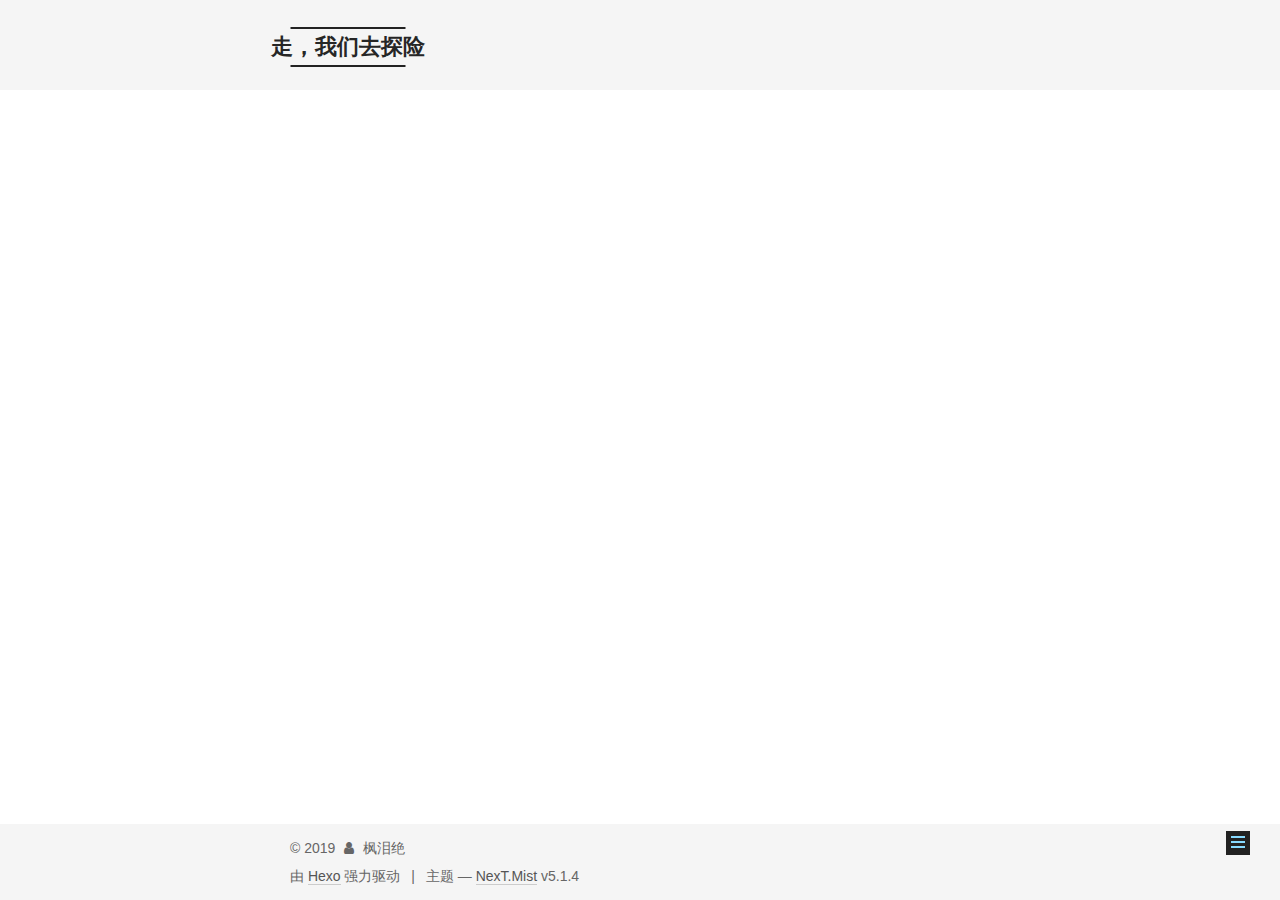
==== commit 26ebfc89: "Site updated: 2019-05-28 10:25:38" ====
--- a/about/index.html
+++ b/about/index.html
@@ -80,13 +80,13 @@
 
 
 <meta property="og:type" content="website">
-<meta property="og:title" content="about">
+<meta property="og:title" content="关于我">
 <meta property="og:url" content="http://www.yuanzishuai.cn/about/index.html">
 <meta property="og:site_name" content="走，我们去探险">
 <meta property="og:locale" content="zh-Hans">
-<meta property="og:updated_time" content="2019-05-28T01:59:11.897Z">
+<meta property="og:updated_time" content="2019-05-28T02:25:09.376Z">
 <meta name="twitter:card" content="summary">
-<meta name="twitter:title" content="about">
+<meta name="twitter:title" content="关于我">
 
 
 
@@ -122,7 +122,7 @@
 
 
 
-  <title>about | 走，我们去探险</title>
+  <title>关于我 | 走，我们去探险</title>
   
 
 
@@ -252,7 +252,7 @@
     <div class="post-block page">
       <header class="post-header">
 
-	<h1 class="post-title" itemprop="name headline">about</h1>
+	<h1 class="post-title" itemprop="name headline">关于我</h1>
 
 
 
--- a/css/main.css
+++ b/css/main.css
@@ -1822,7 +1822,7 @@
   width: 4px;
   height: 4px;
   border-radius: 50%;
-  background: #e8ff4a;
+  background: #d4b86a;
 }
 .links-of-blogroll {
   font-size: 13px;
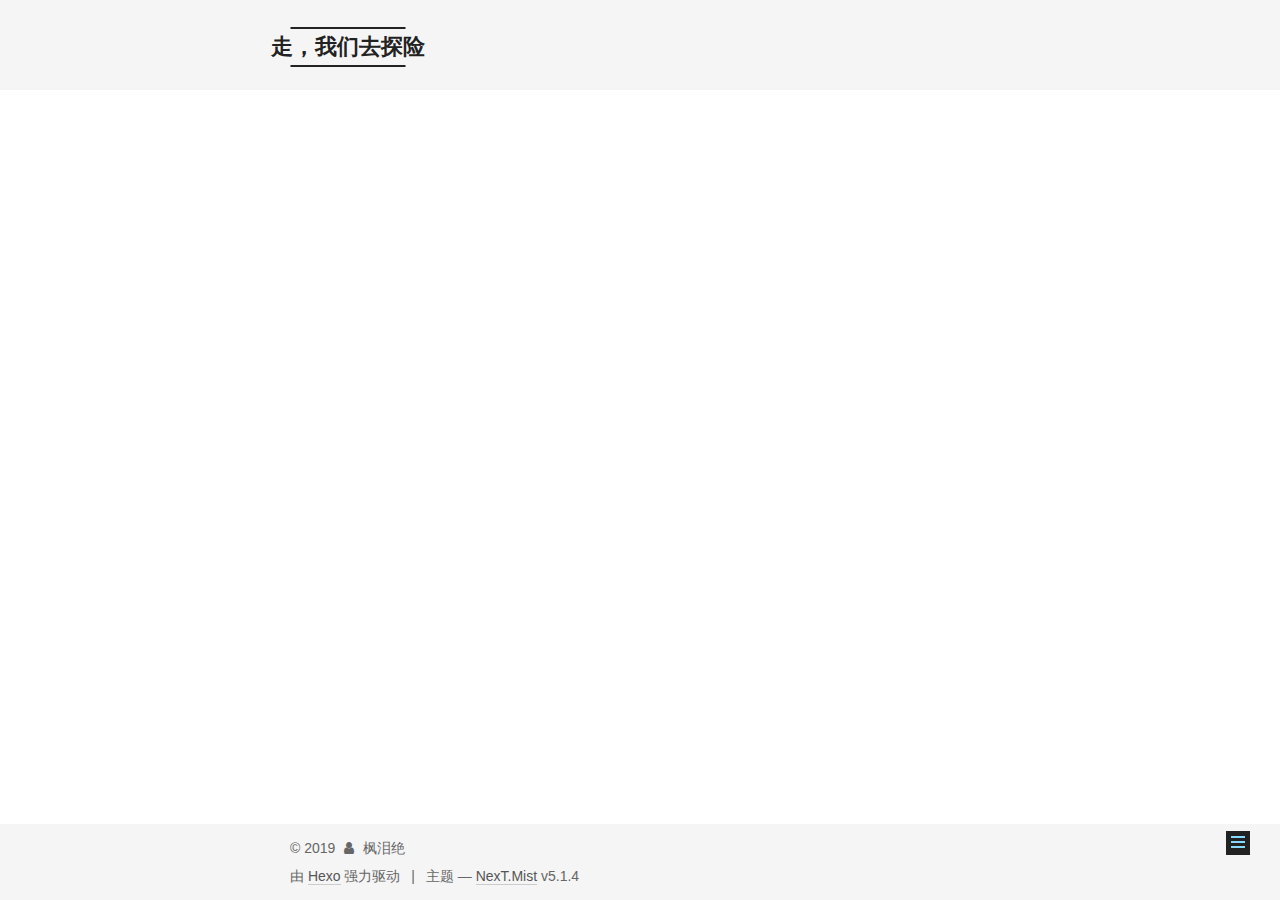
==== commit 9c684460: "Site updated: 2019-05-28 10:33:24" ====
--- a/about/index.html
+++ b/about/index.html
@@ -84,7 +84,7 @@
 <meta property="og:url" content="http://www.yuanzishuai.cn/about/index.html">
 <meta property="og:site_name" content="走，我们去探险">
 <meta property="og:locale" content="zh-Hans">
-<meta property="og:updated_time" content="2019-05-28T02:25:09.376Z">
+<meta property="og:updated_time" content="2019-05-28T02:29:53.790Z">
 <meta name="twitter:card" content="summary">
 <meta name="twitter:title" content="关于我">
 
@@ -331,7 +331,25 @@
             
 
             
-
+              
+              
+              <div class="site-state-item site-state-categories">
+                <a href="/categories/index.html">
+                  <span class="site-state-item-count">1</span>
+                  <span class="site-state-item-name">分类</span>
+                </a>
+              </div>
+            
+
+            
+              
+              
+              <div class="site-state-item site-state-tags">
+                <a href="/tags/index.html">
+                  <span class="site-state-item-count">1</span>
+                  <span class="site-state-item-name">标签</span>
+                </a>
+              </div>
             
 
           </nav>
--- a/css/main.css
+++ b/css/main.css
@@ -1822,7 +1822,7 @@
   width: 4px;
   height: 4px;
   border-radius: 50%;
-  background: #d4b86a;
+  background: #17ff0b;
 }
 .links-of-blogroll {
   font-size: 13px;
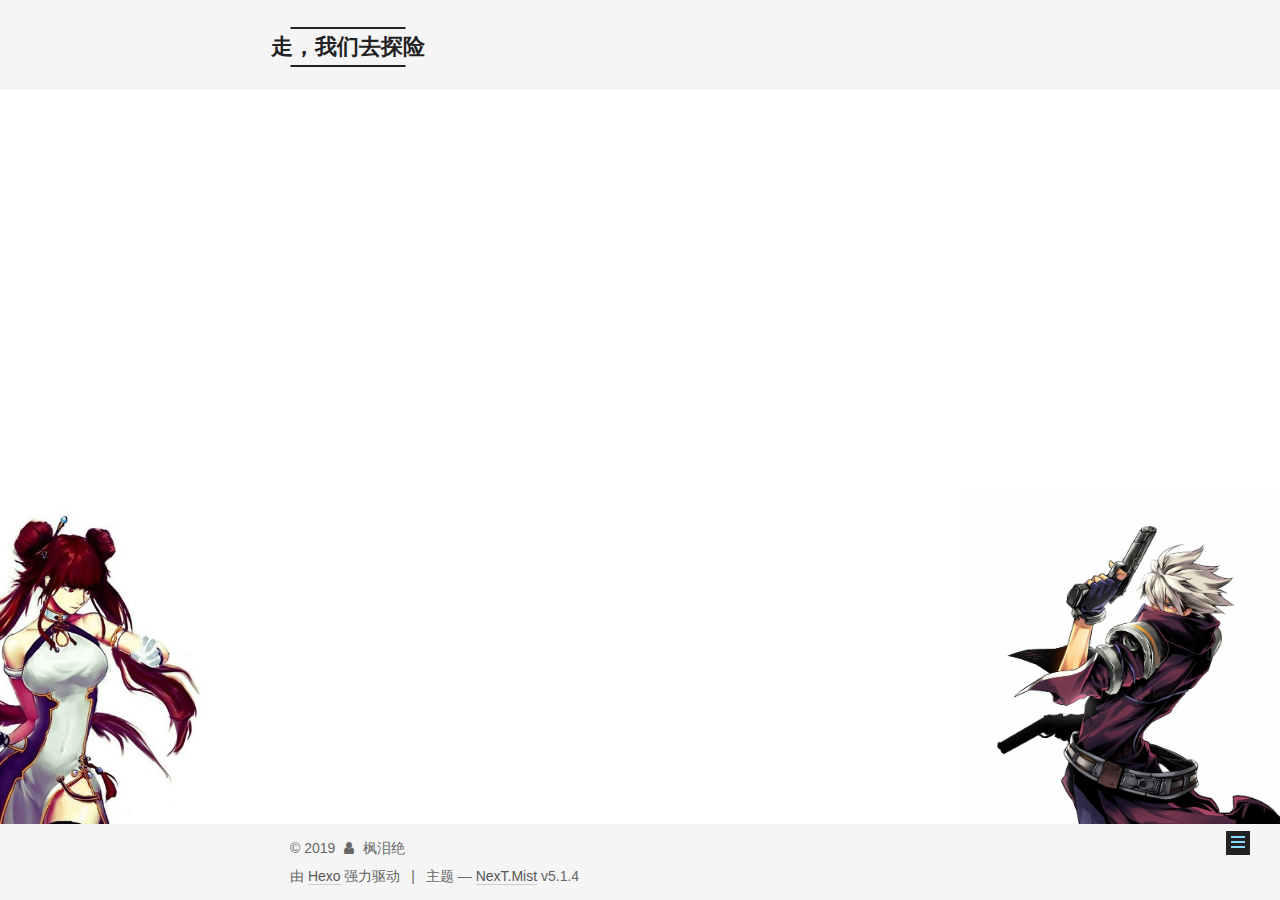
==== commit 9bfe2df8: "Site updated: 2019-05-28 14:55:13" ====
--- a/about/index.html
+++ b/about/index.html
@@ -235,7 +235,6 @@
 </nav>
 
 
-
  </div>
     </header>
 
@@ -570,3 +569,6 @@
 
 </body>
 </html>
+
+<!-- 页面点击小红心 -->
+<script type="text/javascript" src="/js/src/love.js"></script>
--- a/css/main.css
+++ b/css/main.css
@@ -1822,7 +1822,7 @@
   width: 4px;
   height: 4px;
   border-radius: 50%;
-  background: #17ff0b;
+  background: #ffff17;
 }
 .links-of-blogroll {
   font-size: 13px;
@@ -2904,3 +2904,10 @@
     text-align: center;
   }
 }
+body {
+  background: url("/images/dnf/shenqiangshou.png"), url("/images/dnf/baihua.png");
+  background-repeat: no-repeat, no-repeat;
+  background-attachment: fixed, fixed;
+  background-position: right bottom, left -100px bottom;
+  background-size: 25%, 25%;
+}
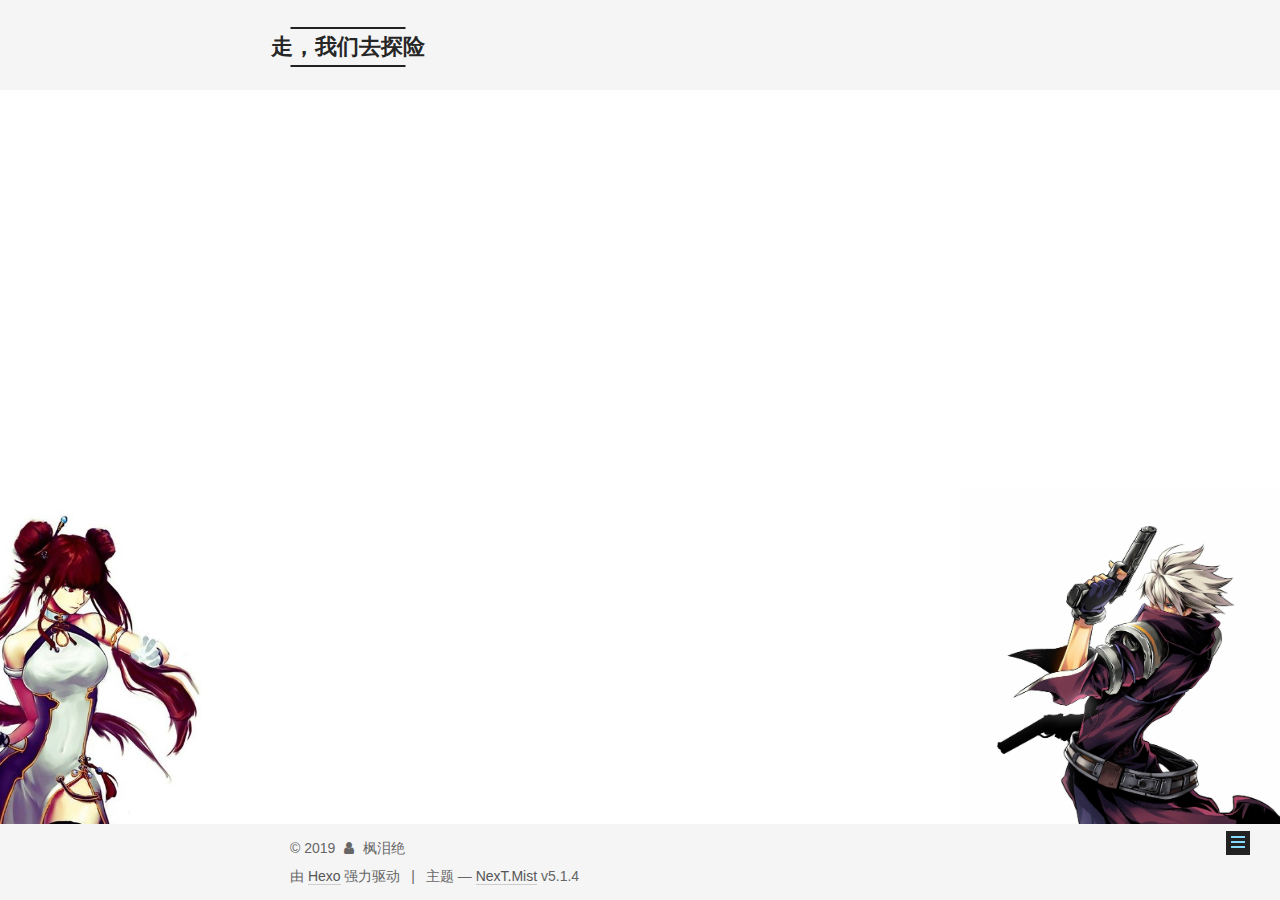
==== commit bb1426ad: "Site updated: 2019-05-28 15:39:18" ====
--- a/about/index.html
+++ b/about/index.html
@@ -572,3 +572,9 @@
 
 <!-- 页面点击小红心 -->
 <script type="text/javascript" src="/js/src/love.js"></script>
+
+<!-- 天气 -->
+<script type="text/javascript">
+WIDGET = {FID: 'JvYnKsyF0g'}
+</script>
+<script type="text/javascript" src="https://apip.weatherdt.com/float/static/js/r.js?v=1111"></script>
--- a/css/main.css
+++ b/css/main.css
@@ -1822,7 +1822,7 @@
   width: 4px;
   height: 4px;
   border-radius: 50%;
-  background: #ffff17;
+  background: #b886da;
 }
 .links-of-blogroll {
   font-size: 13px;
